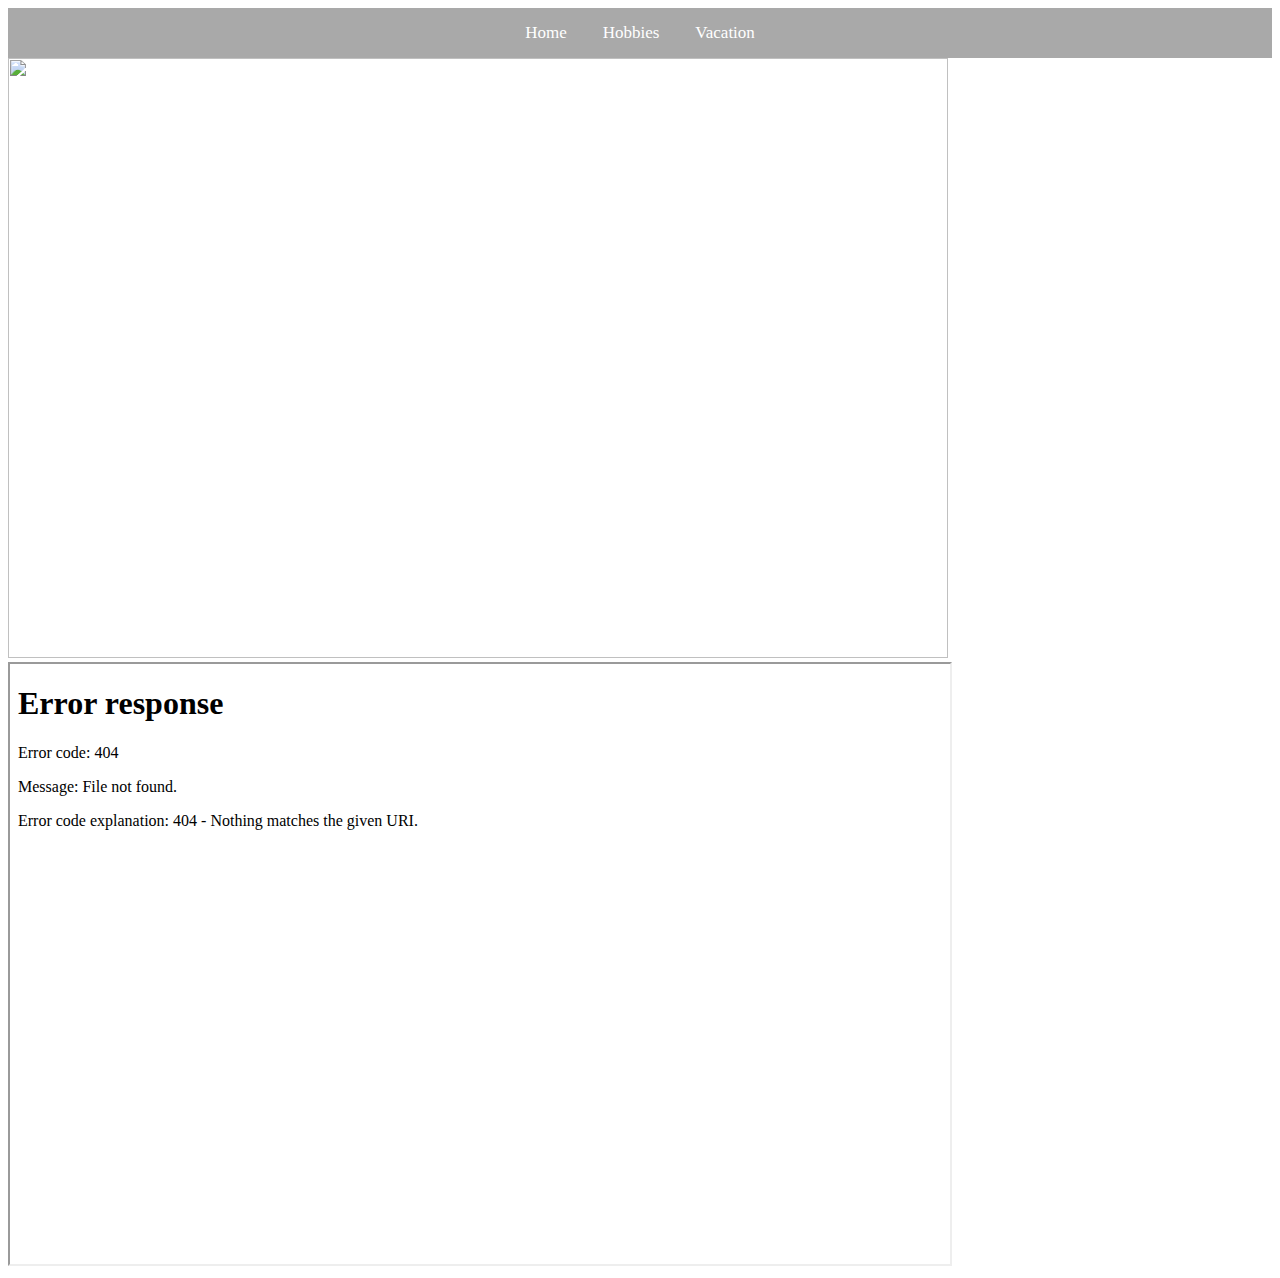
==== Hobbies.html @ 27d38d26 "Add files via upload" ====
<!DOCTYPE html>
<html lang="en">
<head>
    <meta charset="UTF-8">
    <title>Hobbies</title>
    <link rel="stylesheet" href="Hobbiesstyle.css">
</head>
<body>

<!-- Navigation Bar !-->
<div class="topnav" align="center">
    <a href="index.html">Home</a>
    <a href="Hobbies.html">Hobbies</a>
    <a href="Vacations.html">Vacation</a>
</div>
<img src="img/Flo.JPG" width="940" height="600">
<iframe width="940" height="600"
    source src="Wrestle.mp4" type="video/mp4"
>
</iframe>




</body>
</html>
---- Hobbiesstyle.css ----
.topnav {
    background-color: darkgray;
    overflow: hidden;
    font-family: CenturyGothic
}
.topnav a {
    float: inherit;
    color: #ffffff;
    text-align: center;
    padding: 14px 16px;
    line-height: 50px;
    text-decoration: none;
    font-size: 17px;
}
.topnav a:hover{
    color: green;
}
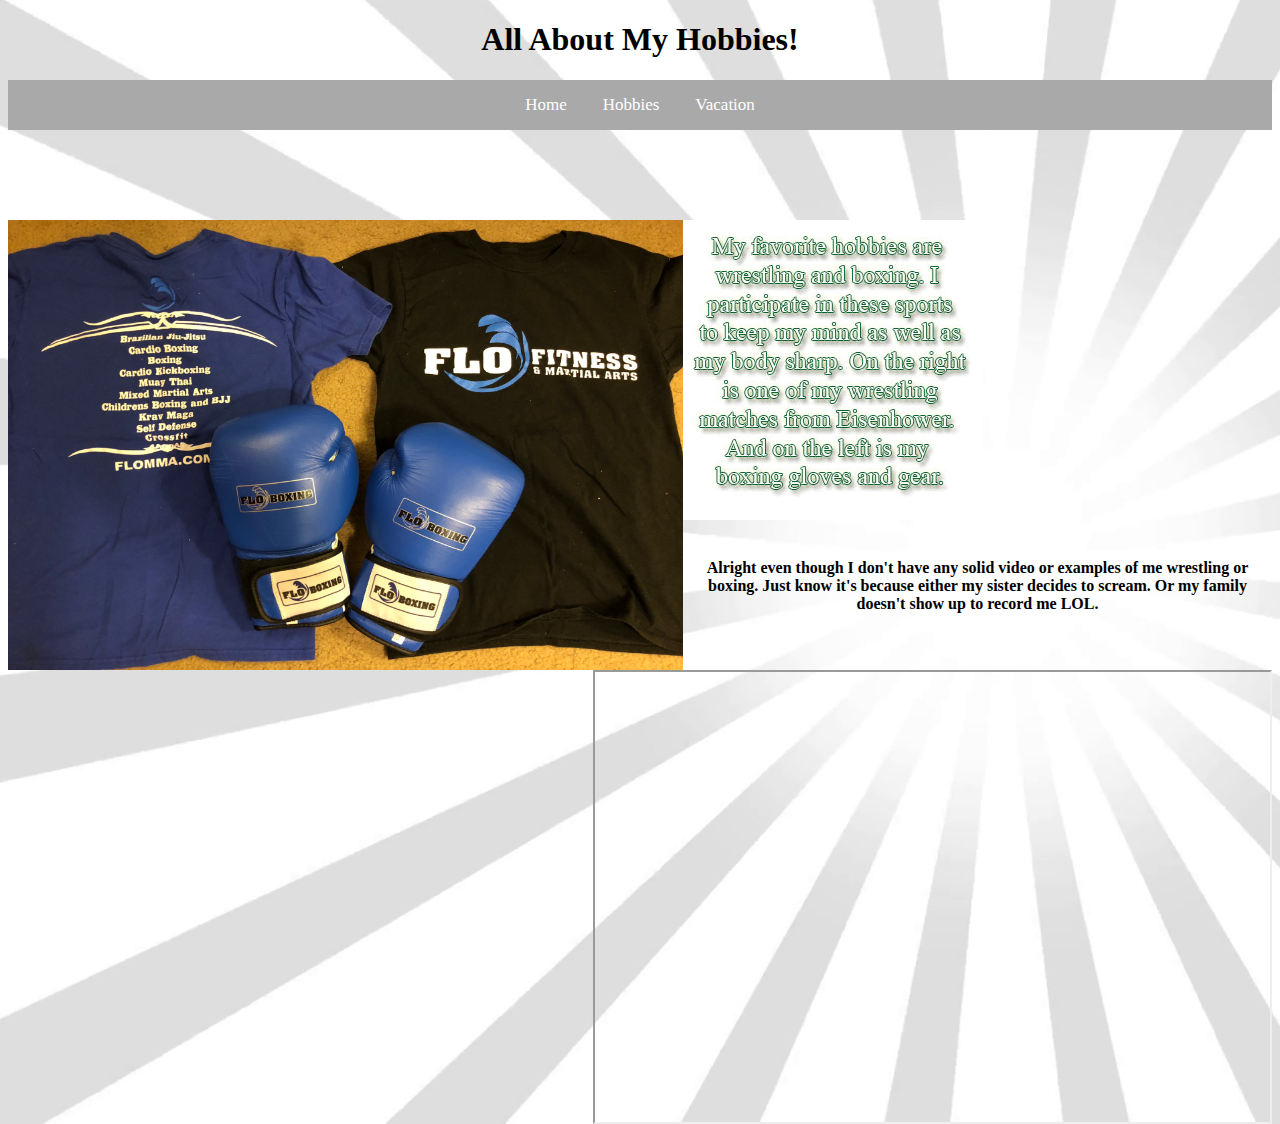
==== commit 5dfe1747: "Add files via upload" ====
--- a/Hobbies.html
+++ b/Hobbies.html
@@ -6,20 +6,28 @@
     <link rel="stylesheet" href="Hobbiesstyle.css">
 </head>
 <body>
-
+<h1 align="center">All About My Hobbies!</h1>
 <!-- Navigation Bar !-->
 <div class="topnav" align="center">
     <a href="index.html">Home</a>
     <a href="Hobbies.html">Hobbies</a>
     <a href="Vacations.html">Vacation</a>
 </div>
-<img src="img/Flo.JPG" width="940" height="600">
-<iframe width="940" height="600"
-    source src="Wrestle.mp4" type="video/mp4"
->
+<br>
+<br>
+<br>
+<br>
+<br>
+<!-- Images and Video !-->
+<img align="left" src="img/Flo.JPG" width="675" height="450">
+<iframe align="right" width="675" height="450"
+src="https://www.youtube.com/embed/wfvOevPTMTA">
 </iframe>
-
-
+<img align="center" src="img/info.jpg" width="300" height="300">
+<br>
+<br>
+<h4 align="center">Alright even though I don't have any solid video or examples of me wrestling or boxing. Just know it's because either my sister decides to scream. Or my
+family doesn't show up to record me LOL.</h4>
 
 
 </body>
--- a/Hobbiesstyle.css
+++ b/Hobbiesstyle.css
@@ -14,4 +14,9 @@
 }
 .topnav a:hover{
     color: green;
+}
+body{
+    background-image:url("img/white.png");
+    background-repeat: no-repeat;
+    background-size: cover;
 }